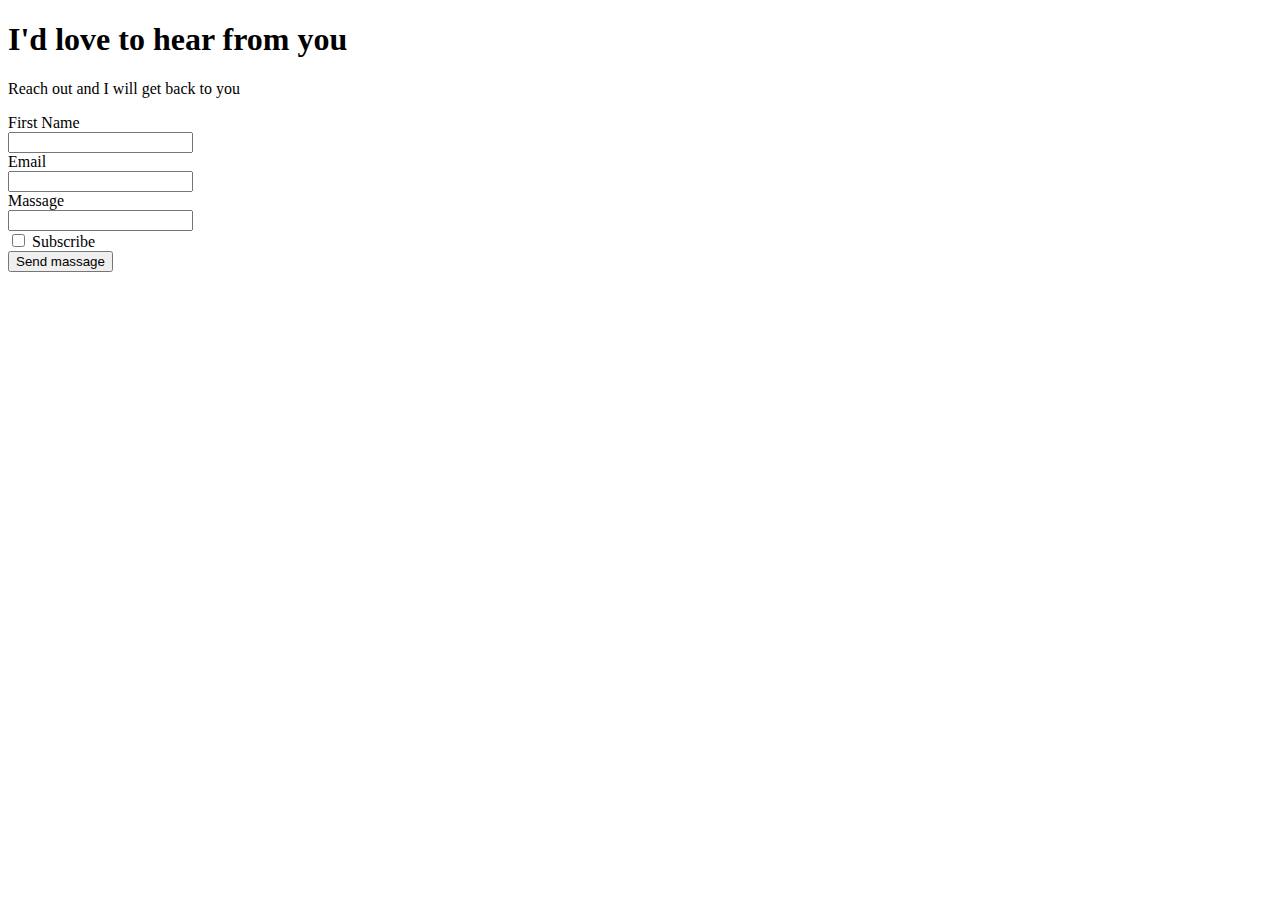
==== contact.html @ 28f3e3cc "add contact page" ====
<!DOCTYPE html>
<html lang="en">
<head>
    <meta charset="UTF-8">
    <meta name="viewport" content="width=, initial-scale=1.0">
    <title>Contact me</title>
    <link rel="stylesheet" href="./css/contact.css">
</head>
<body>
    <div class="contact">
        <h1>I'd love to hear from you</h1>
        <p>Reach out and I will get back to you</p>
    
        <label for="text">First Name</label> <br>
        <input type="text">
    
        <br>
    
        <label for="text">Email</label><br>
        <input type="email"><br>
    
        <label for="text">Massage</label> <br>
        <input type="text">
        <br>
        <input type="checkbox"> <span>Subscribe</span>
        <br>
    
        <button>Send massage</button>
    </div>

</body>
</html>
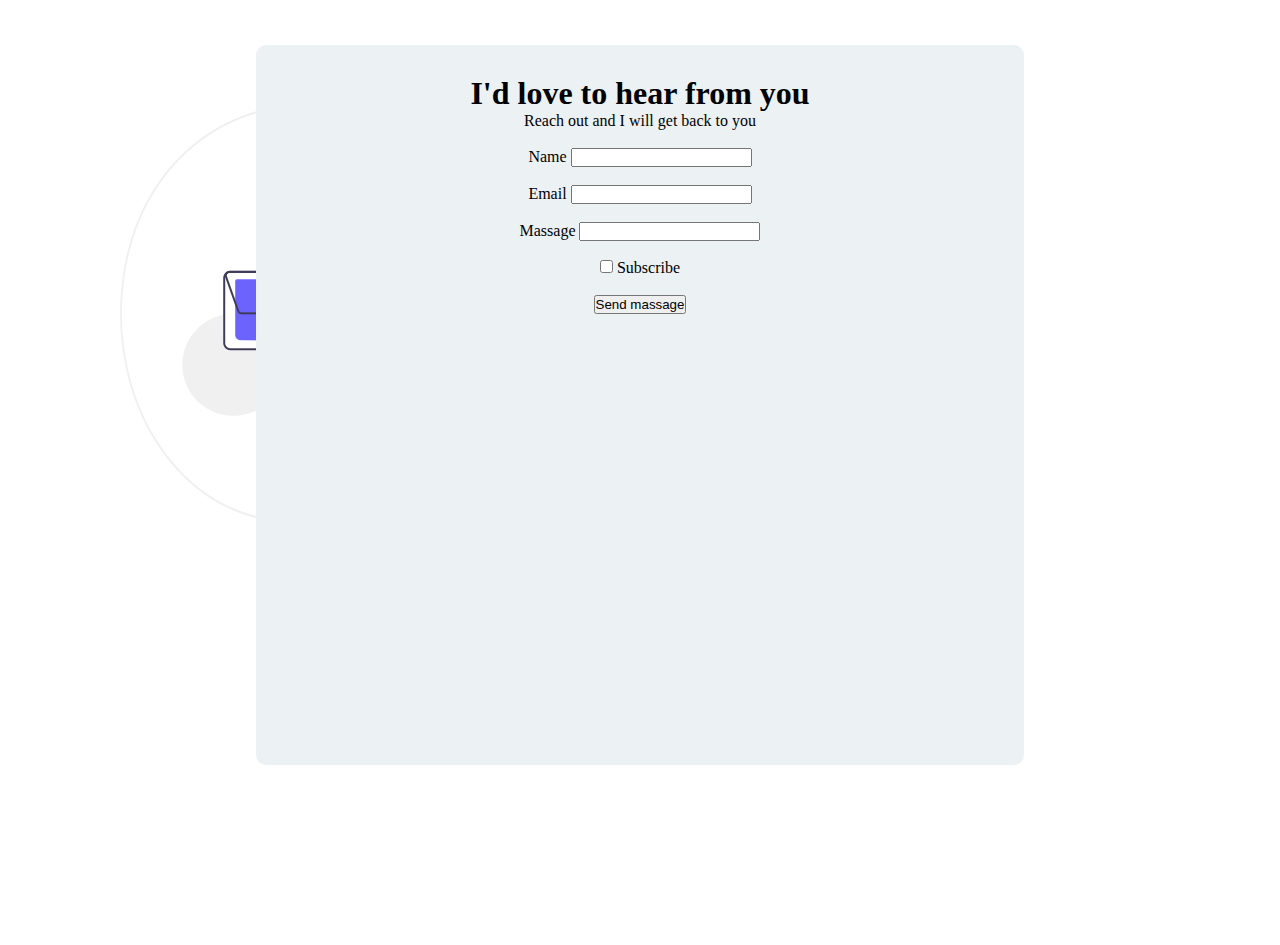
==== commit 5352d5d3: "add style to contact font size" ====
--- a/contact.html
+++ b/contact.html
@@ -10,22 +10,28 @@
     <div class="contact">
         <h1>I'd love to hear from you</h1>
         <p>Reach out and I will get back to you</p>
+        <br>
     
-        <label for="text">First Name</label> <br>
-        <input type="text">
+        <label for="text">Name</label> 
+        <input type="text" class="input">
     
         <br>
-    
-        <label for="text">Email</label><br>
-        <input type="email"><br>
-    
-        <label for="text">Massage</label> <br>
-        <input type="text">
-        <br>
-        <input type="checkbox"> <span>Subscribe</span>
         <br>
     
-        <button>Send massage</button>
+        <label for="text">Email</label>
+        <input type="email" class="input">
+        <br>
+        <br>
+    
+        <label for="text">Massage</label> 
+        <input type="text" class="input-massage">
+        <br>
+        <br>
+        <input type="checkbox" class="checkbox"> <span>Subscribe</span>
+        <br>
+        <br>
+    
+        <button id="button">Send massage</button>
     </div>
 
 </body>
--- a/css/contact.css
+++ b/css/contact.css
@@ -0,0 +1,26 @@
+* {
+    padding: 0;
+    margin: 0;
+    box-sizing: border-box;
+    /* overflow: hidden; */
+
+}
+
+body {
+    background-image: url(../image/contact.png);
+    background-repeat: no-repeat;
+    height: 100vh;
+    width: 100vw;
+
+}
+
+.contact {
+    height: 80vh;
+    width: 60vw;
+    background-color: rgb(236, 241, 244);
+    padding: 20px;
+    text-align: center;
+    padding: 30px;
+    margin: 5vh 20vw 0 20vw;
+    border-radius: 10px;
+}
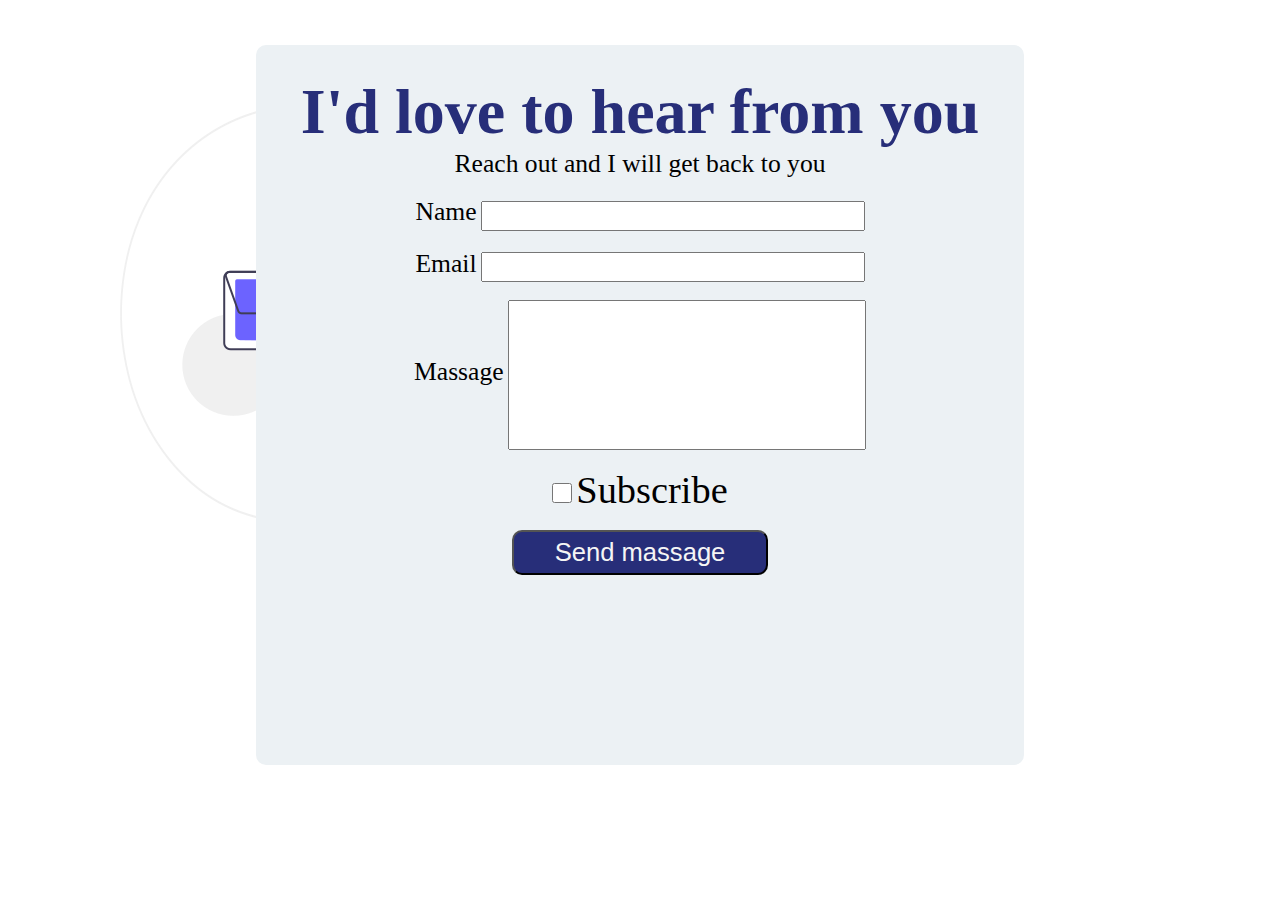
==== commit 232674c1: "add javascript file to contacts get elemwnt by id" ====
--- a/contact.html
+++ b/contact.html
@@ -13,26 +13,26 @@
         <br>
     
         <label for="text">Name</label> 
-        <input type="text" class="input">
+        <input type="text" class="input" id="name">
     
         <br>
         <br>
     
         <label for="text">Email</label>
-        <input type="email" class="input">
+        <input type="email" class="input" id="email">
         <br>
         <br>
     
         <label for="text">Massage</label> 
-        <input type="text" class="input-massage">
+        <input type="text" class="input-massage" id="massage">
         <br>
         <br>
-        <input type="checkbox" class="checkbox"> <span>Subscribe</span>
+        <input type="checkbox" class="checkbox" id="checkbox"> <span>Subscribe</span>
         <br>
         <br>
     
         <button id="button">Send massage</button>
     </div>
-
+    <script src="./js files/contact.js"></script>
 </body>
 </html>--- a/css/contact.css
+++ b/css/contact.css
@@ -2,7 +2,7 @@
     padding: 0;
     margin: 0;
     box-sizing: border-box;
-    /* overflow: hidden; */
+    overflow: hidden;
 
 }
 
@@ -24,3 +24,60 @@
     margin: 5vh 20vw 0 20vw;
     border-radius: 10px;
 }
+.contact h1 {
+    text-align: center;
+    font-size: 5vw;
+    color: rgb(39, 46, 121);
+
+}
+
+.contact p {
+    font-size: 2vw;
+    font-weight: 400;
+
+}
+.contact label{
+    font-size: 2vw;
+    font-weight: 400;
+}
+.contact .input {
+    width: 30vw;
+    height: 30px;
+}
+
+.contact .input-massage {
+    width: 28vw;
+    height: 150px;
+}
+.contact .checkbox {
+    width: 20px;
+    height: 20px;
+}
+span{
+    font-size: 3vw;
+}
+
+#button {
+    width: 20vw;
+    height: 5vh;
+    font-size: 2vw;
+    background-color: rgb(39, 46, 121);
+    color: whitesmoke;
+    border-radius: 10px;
+}
+.contact .checkbox {
+    width: 20px;
+    height: 20px;
+}
+span{
+    font-size: 3vw;
+}
+
+#button {
+    width: 20vw;
+    height: 5vh;
+    font-size: 2vw;
+    background-color: rgb(39, 46, 121);
+    color: whitesmoke;
+    border-radius: 10px;
+}